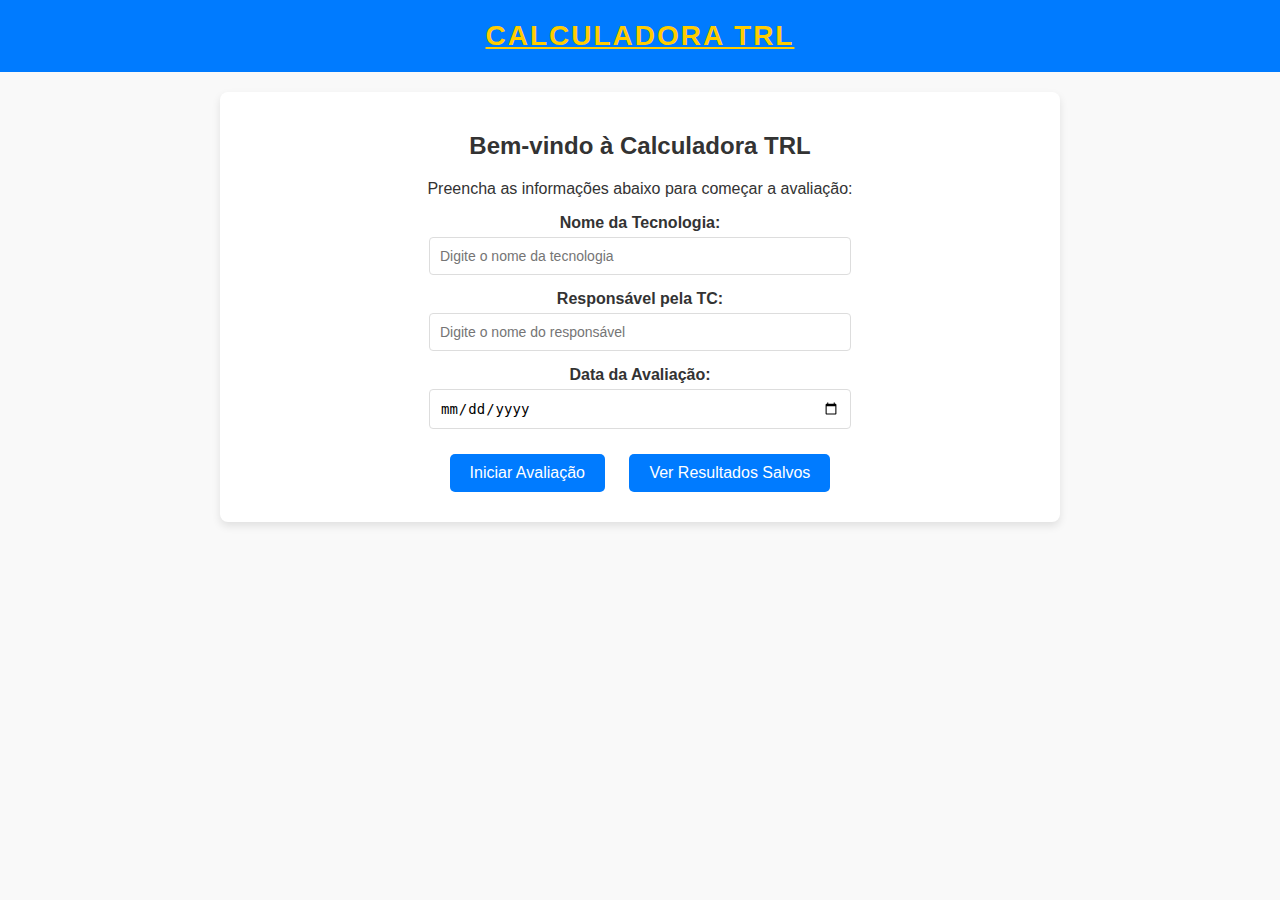
==== calc2/index.html @ fb5e296c "adicionando comentarios para cada pergunta" ====
<!DOCTYPE html>
<html lang="en">
<head>
  <meta charset="UTF-8">
  <meta name="viewport" content="width=device-width, initial-scale=1.0">
  <title>Calculadora TRL</title>
  <link rel="stylesheet" href="styles/style.css">
</head>
<body>
  <h1 id="homeLink">Calculadora TRL</h1>

  <!-- Etapa 1: Informações iniciais -->
  <div id="step1" class="step active">
    <h2>Bem-vindo à Calculadora TRL</h2>
    <p>Preencha as informações abaixo para começar a avaliação:</p>
    <div class="form-group">
      <label for="nomeTecnologia">Nome da Tecnologia:</label>
      <input type="text" id="nomeTecnologia" placeholder="Digite o nome da tecnologia">
    </div>
    <div class="form-group">
      <label for="nomeResponsavel">Responsável pela TC:</label>
      <input type="text" id="nomeResponsavel" placeholder="Digite o nome do responsável">
    </div>
    <div class="form-group">
      <label for="dataAvaliacao">Data da Avaliação:</label>
      <input type="date" id="dataAvaliacao">
    </div>
    <button id="startButton">Iniciar Avaliação</button>
    <button id="viewResultsButton">Ver Resultados Salvos</button>
  </div>

  <!-- Etapa 2: Perguntas -->
  <div id="step2" class="step">
    <div id="app">
      <table>
        <thead>
          <tr>
            <th>% Completo</th>
            <th>Pergunta</th>
            <th>Resposta</th>
            <th>Comentários</th>
          </tr>
        </thead>
        <tbody id="questionsTable">
          <!-- As perguntas serão carregadas dinamicamente aqui -->
        </tbody>
      </table>

      <!-- Removido a caixa de comentários para o nível atual -->
      <!-- <div class="form-group">
        <label for="nivelComentarios">Comentários para este nível:</label>
        <textarea id="nivelComentarios" name="nivelComentarios" placeholder="Adicione comentários para este nível"></textarea>
      </div> -->

      <div id="navigation">
        <button id="prevButton">Anterior</button>
        <button id="nextButton">Próximo</button>
      </div>
    </div>

    <button id="submitButton">Calcular TRL</button>
  </div>

  <script src="scripts/script.js"></script>
</body>
</html>
---- calc2/styles/style.css ----
/* Estilo geral */
body {
  font-family: Arial, sans-serif;
  background-color: #f9f9f9;
  color: #333;
  margin: 0;
  padding: 0;
  text-align: center;
}

/* Cabeçalho */
h1 {
  background-color: #007bff;
  color: white;
  padding: 20px;
  margin: 0;
  font-size: 28px;
  text-transform: uppercase;
  letter-spacing: 2px;
}

/* Estilo geral para etapas */
.step {
  display: none;
  margin: 20px auto;
  padding: 20px;
  max-width: 800px;
  background-color: white;
  border-radius: 8px;
  box-shadow: 0 4px 8px rgba(0, 0, 0, 0.1);
}

.step.active {
  display: block;
}

/* Formulário */
.form-group {
  display: flex;
  flex-direction: column;
  margin-bottom: 15px;
}

.form-group label {
  font-weight: bold;
  margin-bottom: 5px;
}

.form-group input {
  padding: 10px;
  font-size: 14px;
  border: 1px solid #ddd;
  border-radius: 4px;
  width: 100%;
  max-width: 400px;
  margin: 0 auto;
}

/* Tabela */
table {
  width: 100%;
  border-collapse: collapse;
  margin-bottom: 20px;
}

th, td {
  border: 1px solid #ddd;
  padding: 12px;
  text-align: left;
}

th {
  background-color: #007bff;
  color: white;
  text-transform: uppercase;
}

td:nth-child(1) {
  text-align: center;
}

/* Caixa de comentários */
#nivelComentario {
  margin-top: 20px;
  text-align: left;
}

#nivelComentario label {
  font-weight: bold;
}

#nivelComentario textarea {
  width: 97%;
  height: 80px;
  resize: none;
  border: 1px solid #ddd;
  border-radius: 4px;
  padding: 10px;
  font-size: 14px;
}

/* Botões */
button {
  margin: 10px;
  padding: 10px 20px;
  font-size: 16px;
  color: white;
  background-color: #007bff;
  border: none;
  border-radius: 5px;
  cursor: pointer;
  transition: background-color 0.3s ease;
}

button:hover {
  background-color: #0056b3;
}

button:disabled {
  background-color: #ccc;
  cursor: not-allowed;
}

#navigation {
  margin-top: 20px;
}

/* Responsividade */
@media (max-width: 768px) {
  table {
    font-size: 14px;
  }

  th, td {
    padding: 8px;
  }

  button {
    font-size: 14px;
    padding: 8px 15px;
  }
}

table {
  width: 100%;
  border-collapse: collapse;
  margin: 20px 0;
  font-size: 18px;
  text-align: left;
}

table th, table td {
  padding: 12px;
  border: 1px solid #ddd;
  vertical-align: top; /* Alinha o conteúdo ao topo */
}

table textarea {
  width: 100%;
  height: 60px;
  resize: none;
  border: 1px solid #ddd;
  border-radius: 4px;
  padding: 10px;
  font-size: 14px;
}

table th {
  background-color: #007bff;
  color: white;
  text-transform: uppercase;
}

#homeLink {
  cursor: pointer;
  text-decoration: underline;
  color: white;
}
#homeLink:hover {
  color: #ffcc00; /* Cor diferente ao passar o mouse */
}
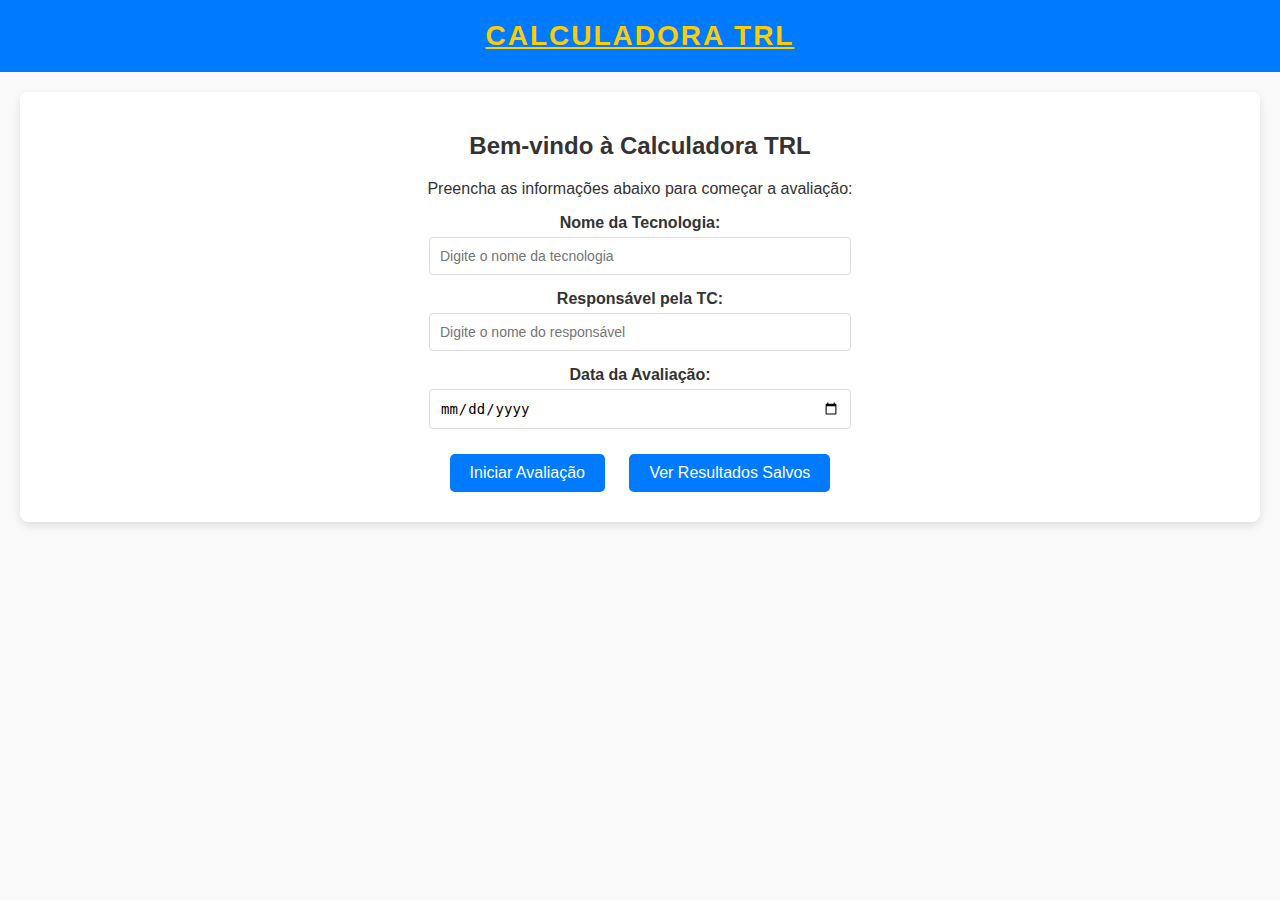
==== commit 3303edd1: "bug fix" ====
--- a/calc2/index.html
+++ b/calc2/index.html
@@ -45,13 +45,6 @@
           <!-- As perguntas serão carregadas dinamicamente aqui -->
         </tbody>
       </table>
-
-      <!-- Removido a caixa de comentários para o nível atual -->
-      <!-- <div class="form-group">
-        <label for="nivelComentarios">Comentários para este nível:</label>
-        <textarea id="nivelComentarios" name="nivelComentarios" placeholder="Adicione comentários para este nível"></textarea>
-      </div> -->
-
       <div id="navigation">
         <button id="prevButton">Anterior</button>
         <button id="nextButton">Próximo</button>
--- a/calc2/styles/style.css
+++ b/calc2/styles/style.css
@@ -6,6 +6,8 @@
   margin: 0;
   padding: 0;
   text-align: center;
+  max-width: 1400px; /* Aumenta a largura máxima da página */
+  margin: 0 auto; /* Centraliza a página horizontalmente */
 }
 
 /* Cabeçalho */
@@ -24,7 +26,7 @@
   display: none;
   margin: 20px auto;
   padding: 20px;
-  max-width: 800px;
+  max-width: 1200px; /* Aumenta a largura máxima das etapas */
   background-color: white;
   border-radius: 8px;
   box-shadow: 0 4px 8px rgba(0, 0, 0, 0.1);
@@ -61,6 +63,7 @@
   width: 100%;
   border-collapse: collapse;
   margin-bottom: 20px;
+  font-size: 16px; /* Reduz um pouco o tamanho da fonte para melhor ajuste */
 }
 
 th, td {
@@ -77,26 +80,6 @@
 
 td:nth-child(1) {
   text-align: center;
-}
-
-/* Caixa de comentários */
-#nivelComentario {
-  margin-top: 20px;
-  text-align: left;
-}
-
-#nivelComentario label {
-  font-weight: bold;
-}
-
-#nivelComentario textarea {
-  width: 97%;
-  height: 80px;
-  resize: none;
-  border: 1px solid #ddd;
-  border-radius: 4px;
-  padding: 10px;
-  font-size: 14px;
 }
 
 /* Botões */
@@ -145,7 +128,7 @@
   width: 100%;
   border-collapse: collapse;
   margin: 20px 0;
-  font-size: 18px;
+  font-size: 16px; /* Reduz um pouco o tamanho da fonte para melhor ajuste */
   text-align: left;
 }
 
@@ -157,7 +140,7 @@
 
 table textarea {
   width: 100%;
-  height: 60px;
+  height: 60px; /* Reverte a altura da área de comentários */
   resize: none;
   border: 1px solid #ddd;
   border-radius: 4px;
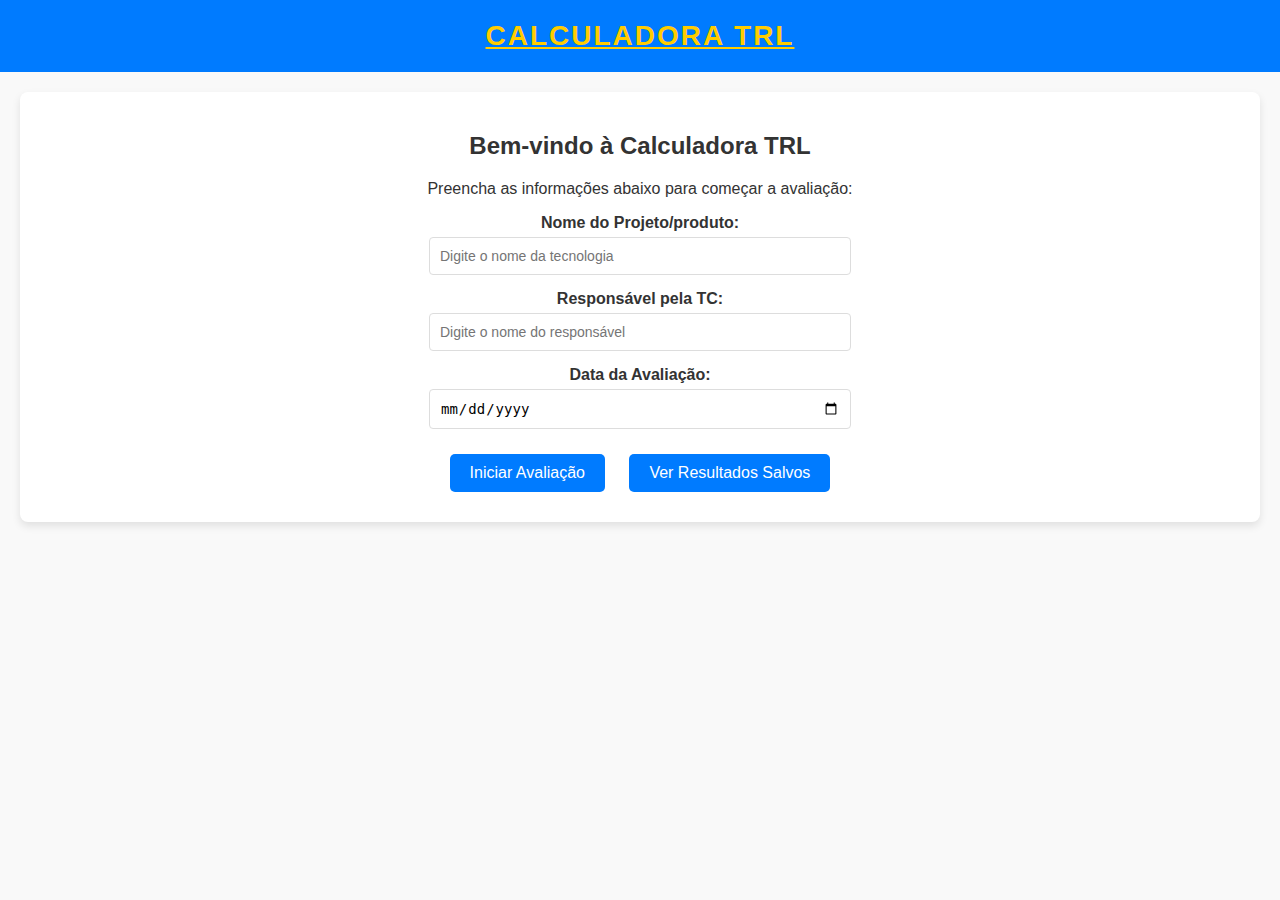
==== commit 05fbb408: "mudando titulos" ====
--- a/calc2/index.html
+++ b/calc2/index.html
@@ -14,7 +14,7 @@
     <h2>Bem-vindo à Calculadora TRL</h2>
     <p>Preencha as informações abaixo para começar a avaliação:</p>
     <div class="form-group">
-      <label for="nomeTecnologia">Nome da Tecnologia:</label>
+      <label for="nomeTecnologia">Nome do Projeto/produto:</label>
       <input type="text" id="nomeTecnologia" placeholder="Digite o nome da tecnologia">
     </div>
     <div class="form-group">
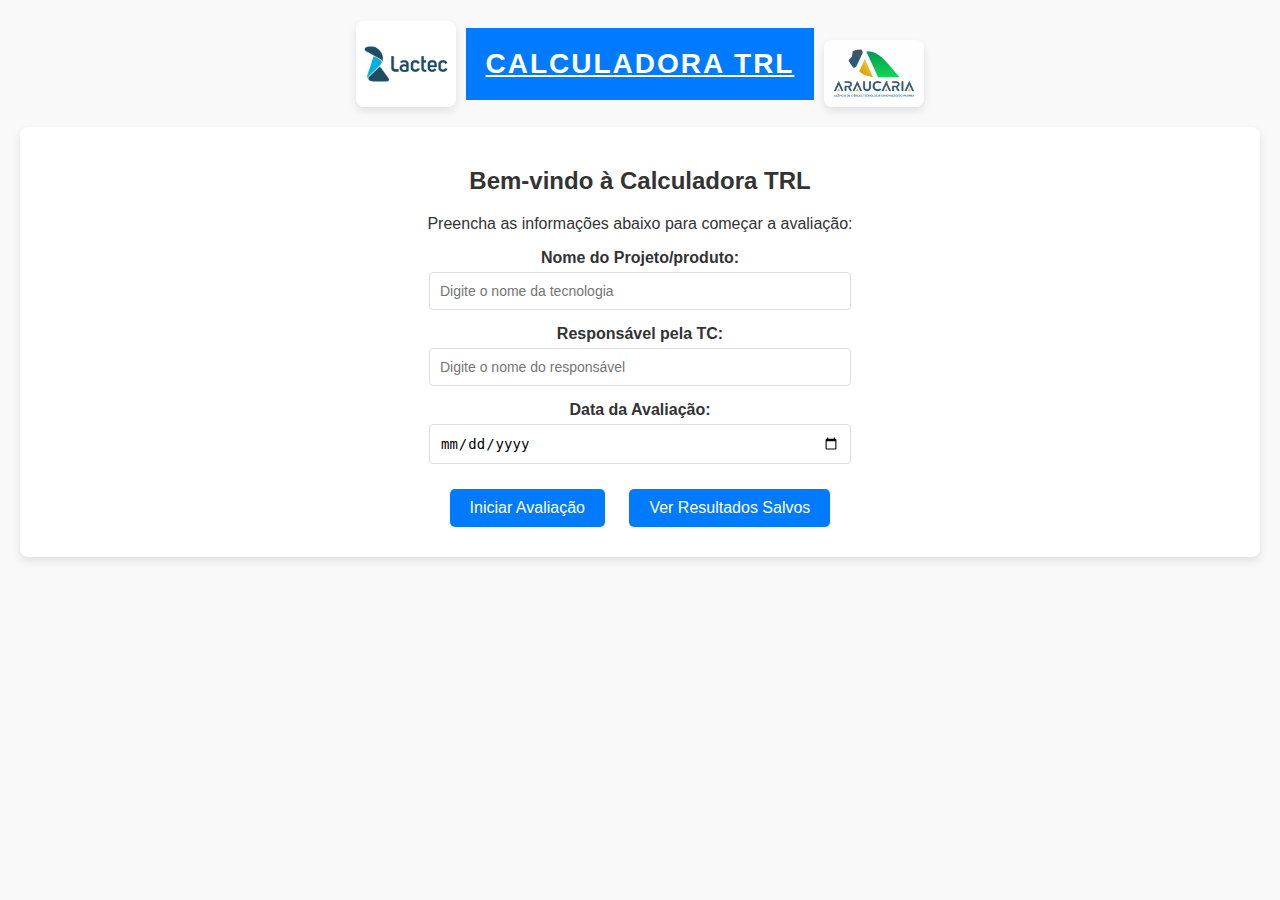
==== commit dbd2bdc0: "adding logos (still ugly)" ====
--- a/calc2/index.html
+++ b/calc2/index.html
@@ -7,7 +7,11 @@
   <link rel="stylesheet" href="styles/style.css">
 </head>
 <body>
-  <h1 id="homeLink">Calculadora TRL</h1>
+  <div class="header">
+    <img src="imgs/LACTEClogo.jpg" alt="Logo LACTEC">
+    <h1 id="homeLink">Calculadora TRL</h1>
+    <img id="fundacaoAraucariaLogo" src="imgs/fundacaoARAUCARIA.png" alt="Logo Fundação Araucária">
+  </div>
 
   <!-- Etapa 1: Informações iniciais -->
   <div id="step1" class="step active">
--- a/calc2/styles/style.css
+++ b/calc2/styles/style.css
@@ -19,6 +19,32 @@
   font-size: 28px;
   text-transform: uppercase;
   letter-spacing: 2px;
+}
+
+/* Cabeçalho com logo e título */
+.header {
+  display: flex;
+  align-items: center;
+  justify-content: center; /* Centraliza os itens */
+  margin-top: 20px;
+}
+
+.header img {
+  width: 100px;
+  height: auto;
+  border-radius: 8px; /* Adiciona bordas arredondadas */
+  box-shadow: 0 4px 8px rgba(0, 0, 0, 0.1); /* Adiciona sombra */
+  margin: 0 10px; /* Adiciona espaço entre os ícones e o título */
+}
+
+/* Estilo para o ícone da Fundação Araucária */
+#fundacaoAraucariaLogo {
+  width: 100px; /* Ajusta a largura para ser igual ao outro ícone */
+  height: auto;
+  margin-top: 20px;
+  border-radius: 8px; /* Adiciona bordas arredondadas */
+  box-shadow: 0 4px 8px rgba(0, 0, 0, 0.1); /* Adiciona sombra */
+  margin-left: 10px; /* Adiciona espaço entre o título e o ícone */
 }
 
 /* Estilo geral para etapas */
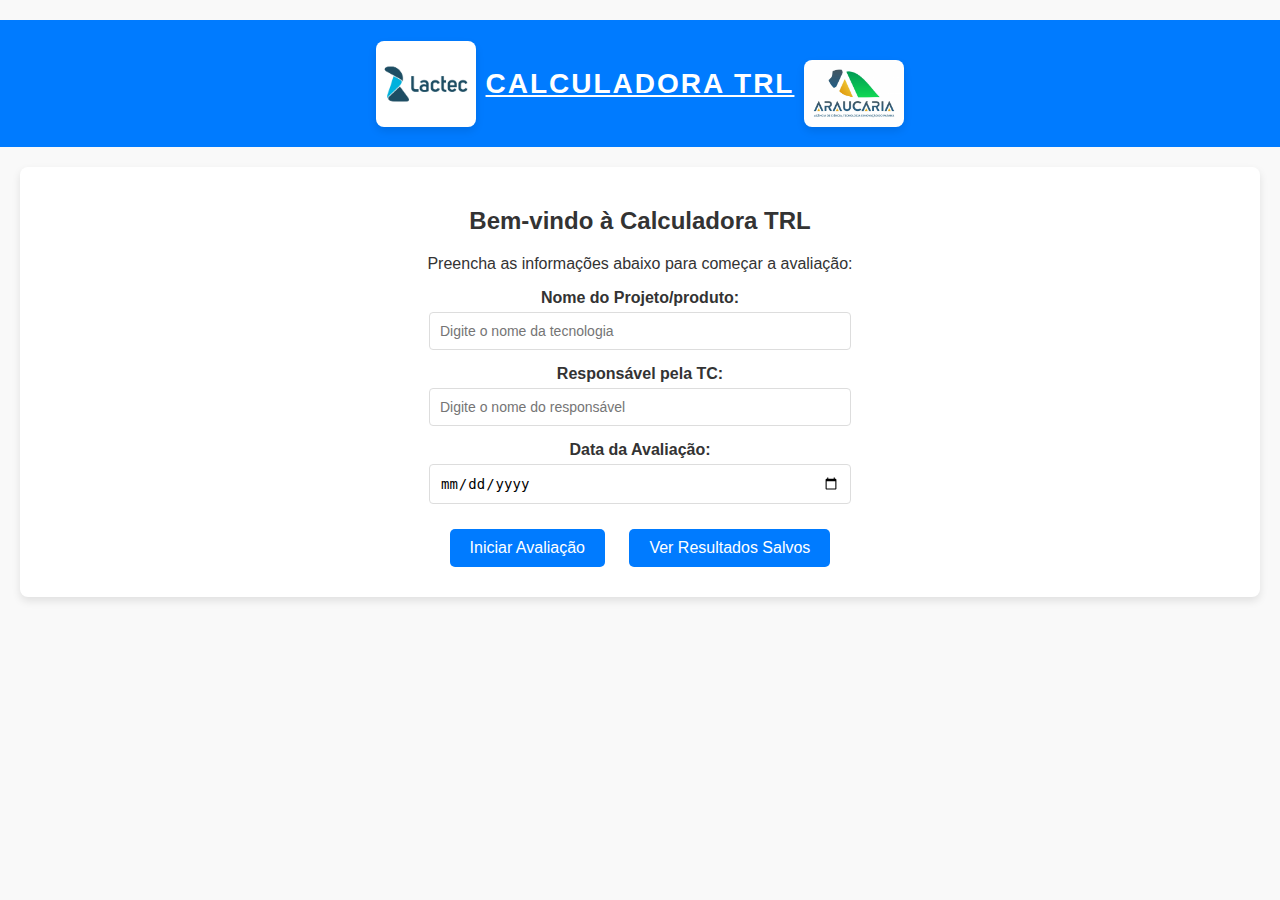
==== commit e2454435: "mudar um pouco o header" ====
--- a/calc2/index.html
+++ b/calc2/index.html
@@ -7,56 +7,57 @@
   <link rel="stylesheet" href="styles/style.css">
 </head>
 <body>
-  <div class="header">
+  <header class="header">
     <img src="imgs/LACTEClogo.jpg" alt="Logo LACTEC">
     <h1 id="homeLink">Calculadora TRL</h1>
     <img id="fundacaoAraucariaLogo" src="imgs/fundacaoARAUCARIA.png" alt="Logo Fundação Araucária">
-  </div>
+  </header>
 
-  <!-- Etapa 1: Informações iniciais -->
-  <div id="step1" class="step active">
-    <h2>Bem-vindo à Calculadora TRL</h2>
-    <p>Preencha as informações abaixo para começar a avaliação:</p>
-    <div class="form-group">
-      <label for="nomeTecnologia">Nome do Projeto/produto:</label>
-      <input type="text" id="nomeTecnologia" placeholder="Digite o nome da tecnologia">
-    </div>
-    <div class="form-group">
-      <label for="nomeResponsavel">Responsável pela TC:</label>
-      <input type="text" id="nomeResponsavel" placeholder="Digite o nome do responsável">
-    </div>
-    <div class="form-group">
-      <label for="dataAvaliacao">Data da Avaliação:</label>
-      <input type="date" id="dataAvaliacao">
-    </div>
-    <button id="startButton">Iniciar Avaliação</button>
-    <button id="viewResultsButton">Ver Resultados Salvos</button>
-  </div>
+  <main>
+    <!-- Etapa 1: Informações iniciais -->
+    <section id="step1" class="step active">
+      <h2>Bem-vindo à Calculadora TRL</h2>
+      <p>Preencha as informações abaixo para começar a avaliação:</p>
+      <div class="form-group">
+        <label for="nomeTecnologia">Nome do Projeto/produto:</label>
+        <input type="text" id="nomeTecnologia" placeholder="Digite o nome da tecnologia">
+      </div>
+      <div class="form-group">
+        <label for="nomeResponsavel">Responsável pela TC:</label>
+        <input type="text" id="nomeResponsavel" placeholder="Digite o nome do responsável">
+      </div>
+      <div class="form-group">
+        <label for="dataAvaliacao">Data da Avaliação:</label>
+        <input type="date" id="dataAvaliacao">
+      </div>
+      <button id="startButton">Iniciar Avaliação</button>
+      <button id="viewResultsButton">Ver Resultados Salvos</button>
+    </section>
 
-  <!-- Etapa 2: Perguntas -->
-  <div id="step2" class="step">
-    <div id="app">
-      <table>
-        <thead>
-          <tr>
-            <th>% Completo</th>
-            <th>Pergunta</th>
-            <th>Resposta</th>
-            <th>Comentários</th>
-          </tr>
-        </thead>
-        <tbody id="questionsTable">
-          <!-- As perguntas serão carregadas dinamicamente aqui -->
-        </tbody>
-      </table>
-      <div id="navigation">
-        <button id="prevButton">Anterior</button>
-        <button id="nextButton">Próximo</button>
+    <!-- Etapa 2: Perguntas -->
+    <section id="step2" class="step">
+      <div id="app">
+        <table>
+          <thead>
+            <tr>
+              <th>% Completo</th>
+              <th>Pergunta</th>
+              <th>Resposta</th>
+              <th>Comentários</th>
+            </tr>
+          </thead>
+          <tbody id="questionsTable">
+            <!-- As perguntas serão carregadas dinamicamente aqui -->
+          </tbody>
+        </table>
+        <div id="navigation">
+          <button id="prevButton">Anterior</button>
+          <button id="nextButton">Próximo</button>
+        </div>
       </div>
-    </div>
-
-    <button id="submitButton">Calcular TRL</button>
-  </div>
+      <button id="submitButton">Calcular TRL</button>
+    </section>
+  </main>
 
   <script src="scripts/script.js"></script>
 </body>
--- a/calc2/styles/style.css
+++ b/calc2/styles/style.css
@@ -11,22 +11,16 @@
 }
 
 /* Cabeçalho */
-h1 {
+.header {
   background-color: #007bff;
   color: white;
   padding: 20px;
-  margin: 0;
-  font-size: 28px;
-  text-transform: uppercase;
-  letter-spacing: 2px;
-}
-
-/* Cabeçalho com logo e título */
-.header {
   display: flex;
   align-items: center;
   justify-content: center; /* Centraliza os itens */
   margin-top: 20px;
+  position: relative;
+  z-index: -1; /* Coloca o header atrás de tudo */
 }
 
 .header img {
@@ -35,6 +29,13 @@
   border-radius: 8px; /* Adiciona bordas arredondadas */
   box-shadow: 0 4px 8px rgba(0, 0, 0, 0.1); /* Adiciona sombra */
   margin: 0 10px; /* Adiciona espaço entre os ícones e o título */
+}
+
+.header h1 {
+  margin: 0;
+  font-size: 28px;
+  text-transform: uppercase;
+  letter-spacing: 2px;
 }
 
 /* Estilo para o ícone da Fundação Araucária */
